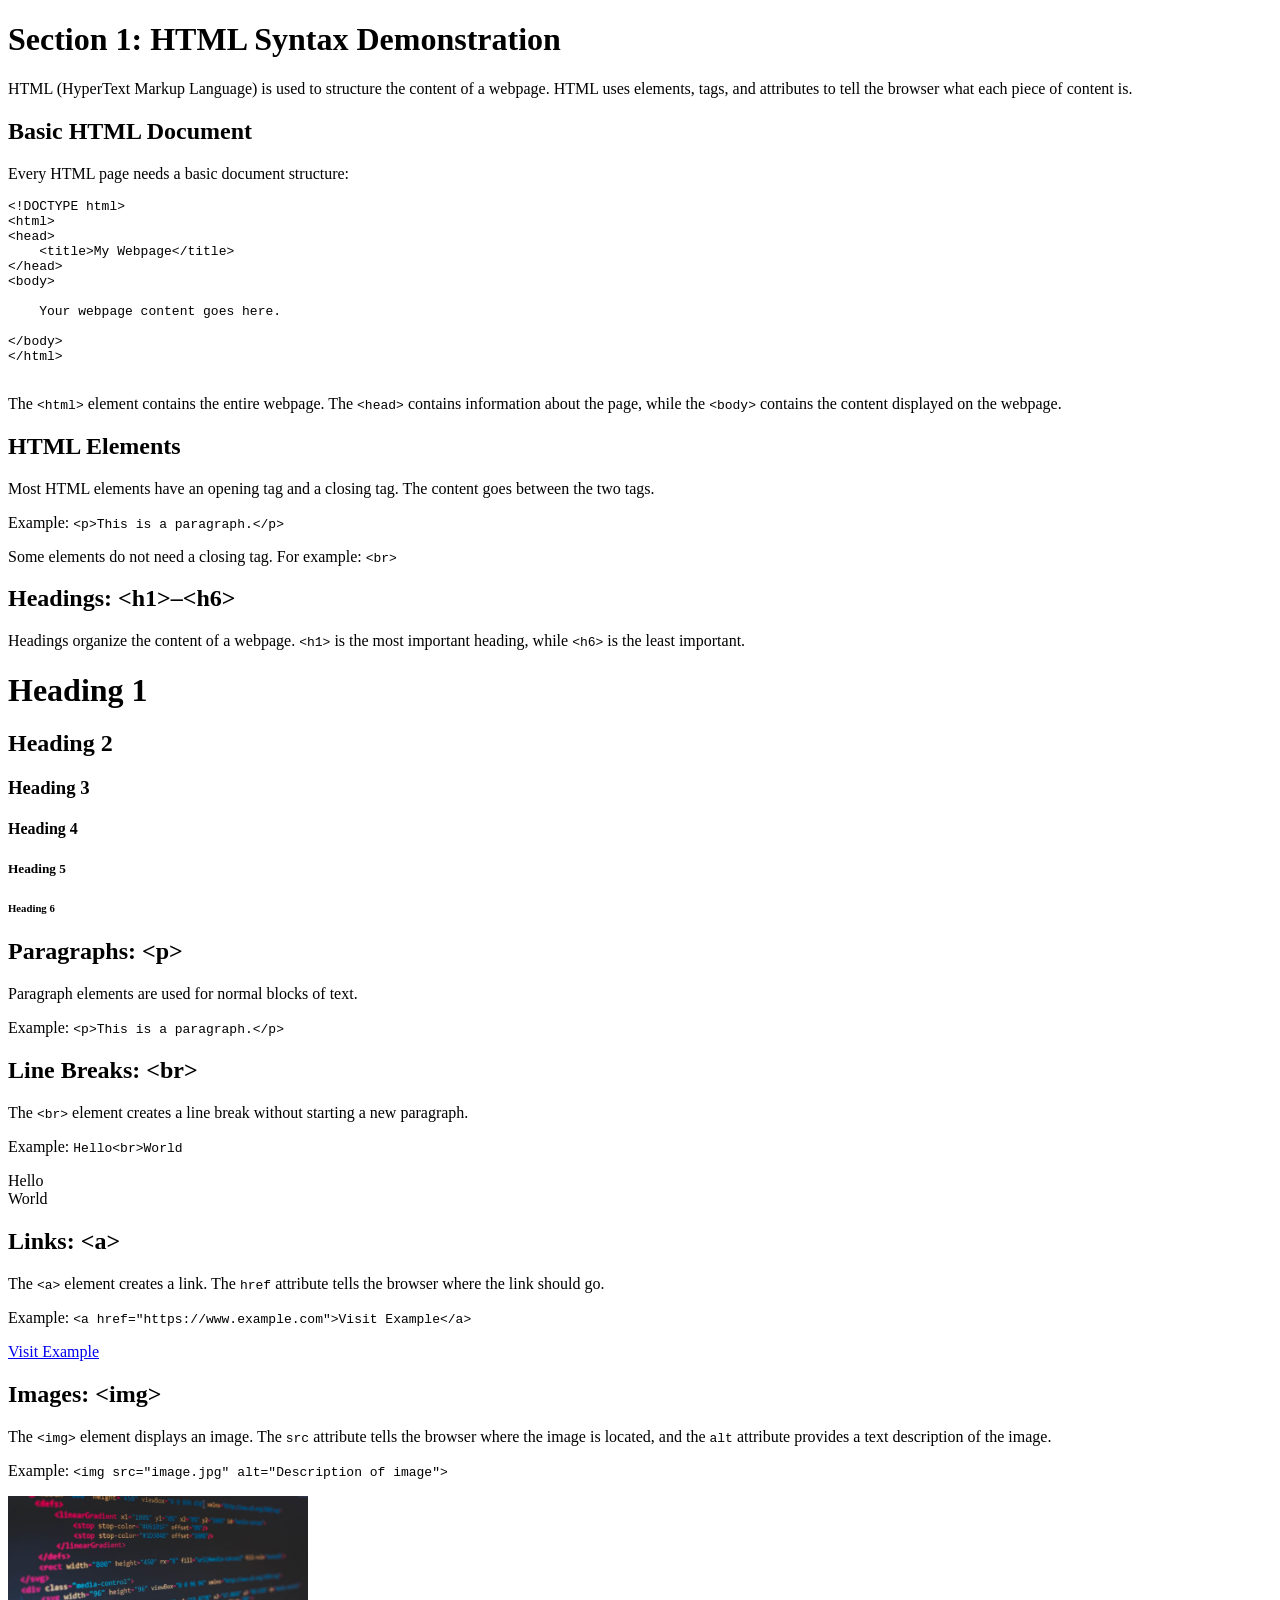
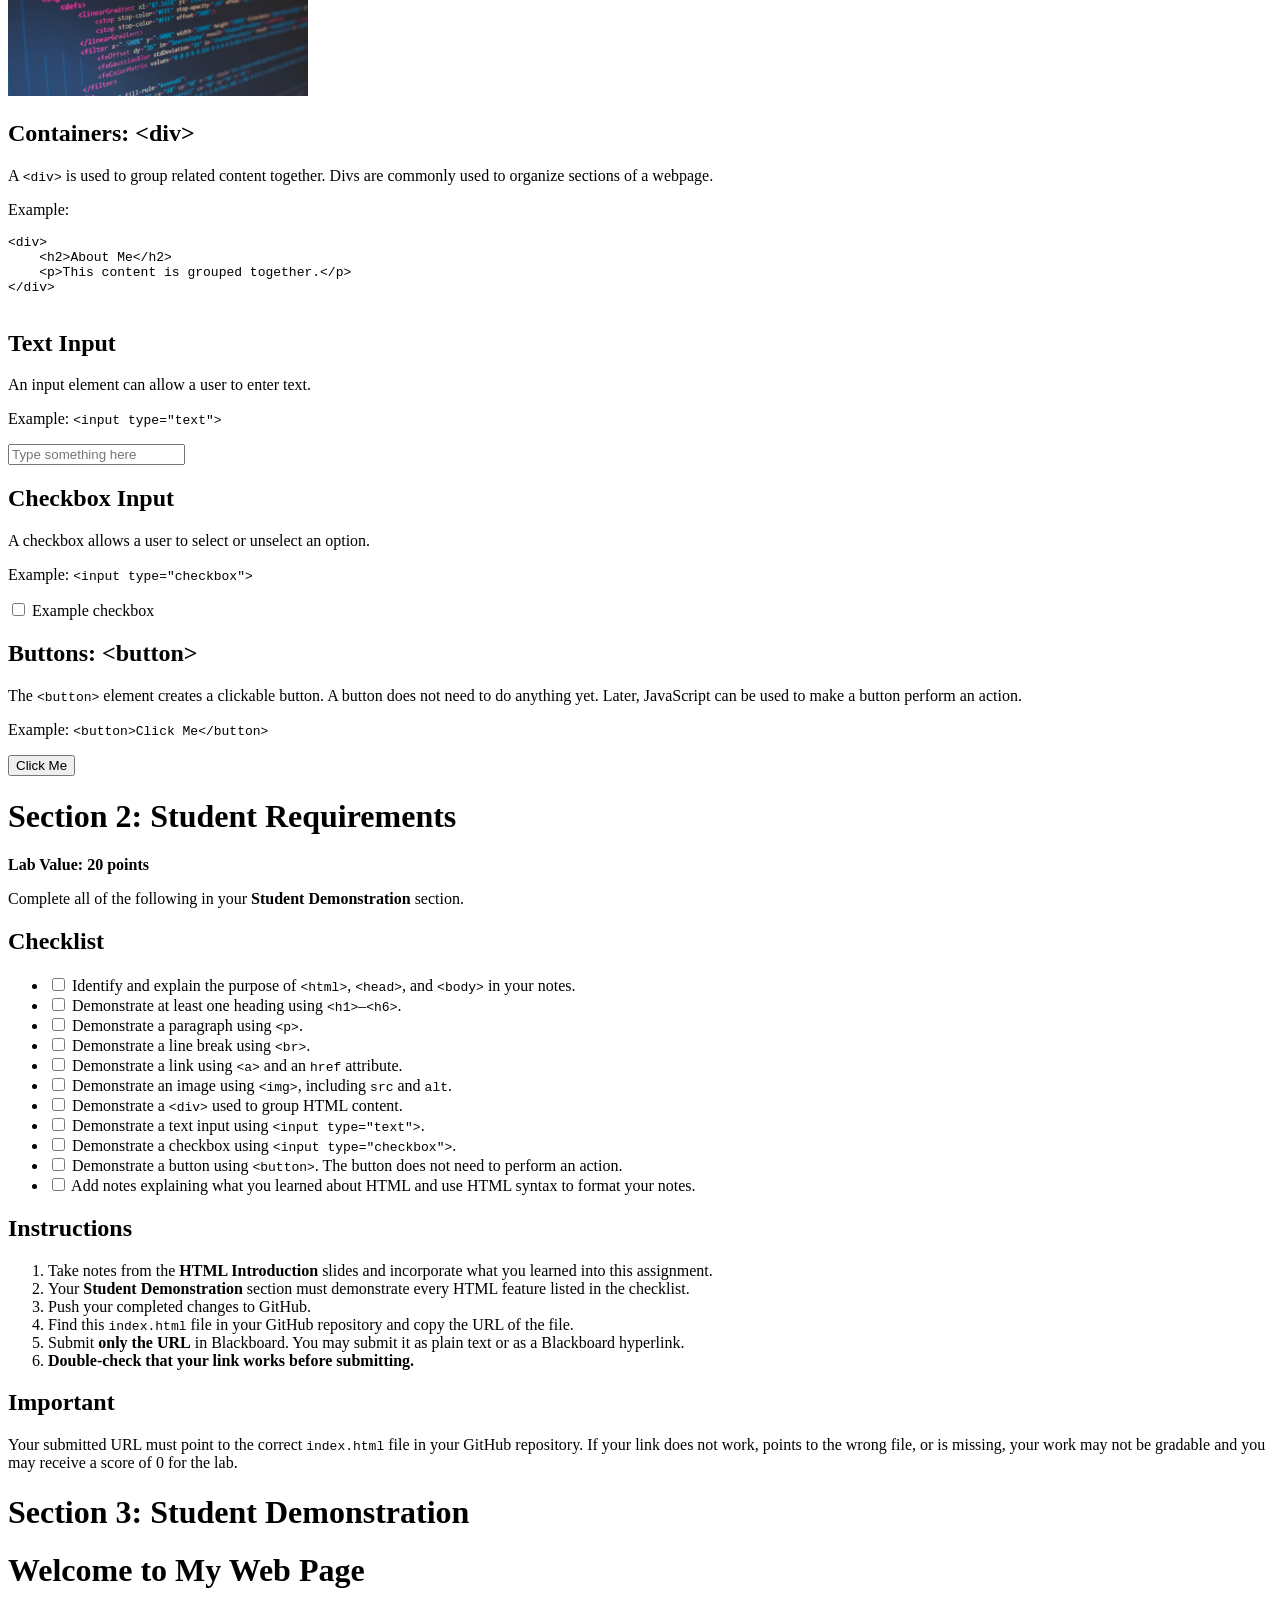
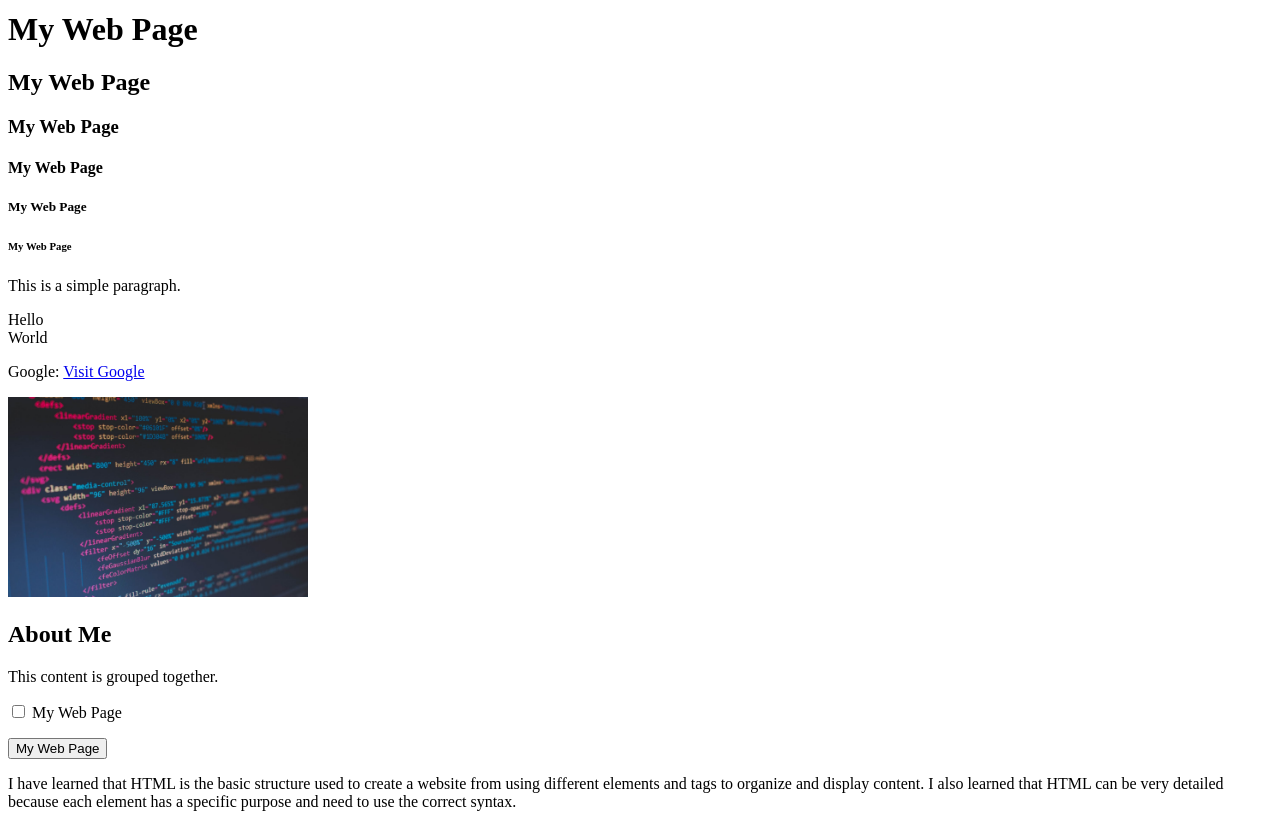
==== labs/lab04-HTML-introduction/index.html @ 28895349 "Completed HTML Introduction Lab" ====
<!DOCTYPE html>
<html lang="en">
<head>
    <meta charset="UTF-8">
    <title>HTML Introduction Lab</title>
</head>

<body>

    <!-- =========================================================
         SECTION 1: HTML SYNTAX DEMONSTRATION
         ========================================================= -->

    <div>
        <h1>Section 1: HTML Syntax Demonstration</h1>

        <p>
            HTML (HyperText Markup Language) is used to structure the
            content of a webpage. HTML uses elements, tags, and attributes
            to tell the browser what each piece of content is.
        </p>

        <h2>Basic HTML Document</h2>

        <p>
            Every HTML page needs a basic document structure:
        </p>

        <pre>
&lt;!DOCTYPE html&gt;
&lt;html&gt;
&lt;head&gt;
    &lt;title&gt;My Webpage&lt;/title&gt;
&lt;/head&gt;
&lt;body&gt;

    Your webpage content goes here.

&lt;/body&gt;
&lt;/html&gt;
        </pre>

        <p>
            The <code>&lt;html&gt;</code> element contains the entire webpage.
            The <code>&lt;head&gt;</code> contains information about the page,
            while the <code>&lt;body&gt;</code> contains the content displayed
            on the webpage.
        </p>


        <h2>HTML Elements</h2>

        <p>
            Most HTML elements have an opening tag and a closing tag.
            The content goes between the two tags.
        </p>

        <p>
            Example:
            <code>&lt;p&gt;This is a paragraph.&lt;/p&gt;</code>
        </p>

        <p>
            Some elements do not need a closing tag. For example:
            <code>&lt;br&gt;</code>
        </p>


        <h2>Headings: &lt;h1&gt;–&lt;h6&gt;</h2>

        <p>
            Headings organize the content of a webpage.
            <code>&lt;h1&gt;</code> is the most important heading,
            while <code>&lt;h6&gt;</code> is the least important.
        </p>

        <h1>Heading 1</h1>
        <h2>Heading 2</h2>
        <h3>Heading 3</h3>
        <h4>Heading 4</h4>
        <h5>Heading 5</h5>
        <h6>Heading 6</h6>


        <h2>Paragraphs: &lt;p&gt;</h2>

        <p>
            Paragraph elements are used for normal blocks of text.
        </p>

        <p>
            Example:
            <code>&lt;p&gt;This is a paragraph.&lt;/p&gt;</code>
        </p>


        <h2>Line Breaks: &lt;br&gt;</h2>

        <p>
            The <code>&lt;br&gt;</code> element creates a line break
            without starting a new paragraph.
        </p>

        <p>
            Example:
            <code>Hello&lt;br&gt;World</code>
        </p>

        <p>
            Hello<br>
            World
        </p>


        <h2>Links: &lt;a&gt;</h2>

        <p>
            The <code>&lt;a&gt;</code> element creates a link.
            The <code>href</code> attribute tells the browser where
            the link should go.
        </p>

        <p>
            Example:
            <code>&lt;a href="https://www.example.com"&gt;Visit Example&lt;/a&gt;</code>
        </p>

        <p>
            <a href="https://www.example.com">Visit Example</a>
        </p>


        <h2>Images: &lt;img&gt;</h2>

        <p>
            The <code>&lt;img&gt;</code> element displays an image.
            The <code>src</code> attribute tells the browser where the
            image is located, and the <code>alt</code> attribute provides
            a text description of the image.
        </p>

        <p>
            Example:
            <code>&lt;img src="image.jpg" alt="Description of image"&gt;</code>
        </p>

        <img src="./assets/image.jpg" alt="HTML Webpage" width="300" height="200">


        <h2>Containers: &lt;div&gt;</h2>

        <p>
            A <code>&lt;div&gt;</code> is used to group related content
            together. Divs are commonly used to organize sections of a webpage.
        </p>

        <p>
            Example:
        </p>

        <pre>
&lt;div&gt;
    &lt;h2&gt;About Me&lt;/h2&gt;
    &lt;p&gt;This content is grouped together.&lt;/p&gt;
&lt;/div&gt;
        </pre>


        <h2>Text Input</h2>

        <p>
            An input element can allow a user to enter text.
        </p>

        <p>
            Example:
            <code>&lt;input type="text"&gt;</code>
        </p>

        <p>
            <input type="text" placeholder="Type something here">
        </p>


        <h2>Checkbox Input</h2>

        <p>
            A checkbox allows a user to select or unselect an option.
        </p>

        <p>
            Example:
            <code>&lt;input type="checkbox"&gt;</code>
        </p>

        <p>
            <input type="checkbox"> Example checkbox
        </p>


        <h2>Buttons: &lt;button&gt;</h2>

        <p>
            The <code>&lt;button&gt;</code> element creates a clickable
            button. A button does not need to do anything yet. Later,
            JavaScript can be used to make a button perform an action.
        </p>

        <p>
            Example:
            <code>&lt;button&gt;Click Me&lt;/button&gt;</code>
        </p>

        <p>
            <button>Click Me</button>
        </p>

    </div>


    <!-- =========================================================
         SECTION 2: STUDENT REQUIREMENTS
         ========================================================= -->

    <div>

        <h1>Section 2: Student Requirements</h1>

        <p>
            <strong>Lab Value: 20 points</strong>
        </p>

        <p>
            Complete all of the following in your
            <strong>Student Demonstration</strong> section.
        </p>


        <h2>Checklist</h2>

        <ul>

            <li>
                <input type="checkbox">
                Identify and explain the purpose of
                <code>&lt;html&gt;</code>, <code>&lt;head&gt;</code>,
                and <code>&lt;body&gt;</code> in your notes.
            </li>

            <li>
                <input type="checkbox">
                Demonstrate at least one heading using
                <code>&lt;h1&gt;</code>–<code>&lt;h6&gt;</code>.
            </li>

            <li>
                <input type="checkbox">
                Demonstrate a paragraph using <code>&lt;p&gt;</code>.
            </li>

            <li>
                <input type="checkbox">
                Demonstrate a line break using <code>&lt;br&gt;</code>.
            </li>

            <li>
                <input type="checkbox">
                Demonstrate a link using <code>&lt;a&gt;</code> and
                an <code>href</code> attribute.
            </li>

            <li>
                <input type="checkbox">
                Demonstrate an image using <code>&lt;img&gt;</code>,
                including <code>src</code> and <code>alt</code>.
            </li>

            <li>
                <input type="checkbox">
                Demonstrate a <code>&lt;div&gt;</code> used to group
                HTML content.
            </li>

            <li>
                <input type="checkbox">
                Demonstrate a text input using
                <code>&lt;input type="text"&gt;</code>.
            </li>

            <li>
                <input type="checkbox">
                Demonstrate a checkbox using
                <code>&lt;input type="checkbox"&gt;</code>.
            </li>

            <li>
                <input type="checkbox">
                Demonstrate a button using <code>&lt;button&gt;</code>.
                The button does not need to perform an action.
            </li>

            <li>
                <input type="checkbox">
                Add notes explaining what you learned about HTML and
                use HTML syntax to format your notes.
            </li>

        </ul>


        <h2>Instructions</h2>

        <ol>

            <li>
                Take notes from the <strong>HTML Introduction</strong>
                slides and incorporate what you learned into this assignment.
            </li>

            <li>
                Your <strong>Student Demonstration</strong> section must
                demonstrate every HTML feature listed in the checklist.
            </li>

            <li>
                Push your completed changes to GitHub.
            </li>

            <li>
                Find this <code>index.html</code> file in your GitHub
                repository and copy the URL of the file.
            </li>

            <li>
                Submit <strong>only the URL</strong> in Blackboard.
                You may submit it as plain text or as a Blackboard hyperlink.
            </li>

            <li>
                <strong>Double-check that your link works before submitting.</strong>
            </li>

        </ol>


        <h2>Important</h2>

        <p>
            Your submitted URL must point to the correct
            <code>index.html</code> file in your GitHub repository.
            If your link does not work, points to the wrong file, or is
            missing, your work may not be gradable and you may receive
            a score of 0 for the lab.
        </p>

    </div>


    <!-- =========================================================
         SECTION 3: STUDENT DEMONSTRATION
         ========================================================= -->

    <div>

        <h1>Section 3: Student Demonstration</h1>

        <p>
            <html>
                <head>
                    <title>My Web Page</title>
                </head>
                <body>
                    <h1>Welcome to My Web Page</h1>
                </body>
            </html>
        </p>
        <p>
            <h1>My Web Page</h1>
            <h2>My Web Page</h2>
            <h3>My Web Page</h3>
            <h4>My Web Page</h4>
            <h5>My Web Page</h5>
            <h6>My Web Page</h6>
        </p>
        <p>
            This is a simple paragraph.
        </p>
        <p>
            Hello<br>
            World
        </p>
        <p>
            Google: <a href="https://www.google.com">Visit Google</a>
        </p>
        <p>
            <img src="./assets/image.jpg" alt="HTML Webpage" width="300" height="200">
        </p>
        <p>
            <div>
                <h2>About Me</h2>
                <p>This content is grouped together.</p>
            </div>

        </p>
        <p>
            <input type="checkbox"> My Web Page
        </p>
        <p>
            <button>My Web Page</button>
        </p>
        <!DOCTYPE html>
        <html>
        <head>
            <title>My Website</title>
        </head>
        <body>
            I have learned that HTML is the basic structure used to create a website from using different elements and tags to organize and display content. I also learned that HTML can be very detailed because each element has a specific purpose and need to use the correct syntax.
        </body>    

    </div>

</body>
</html>
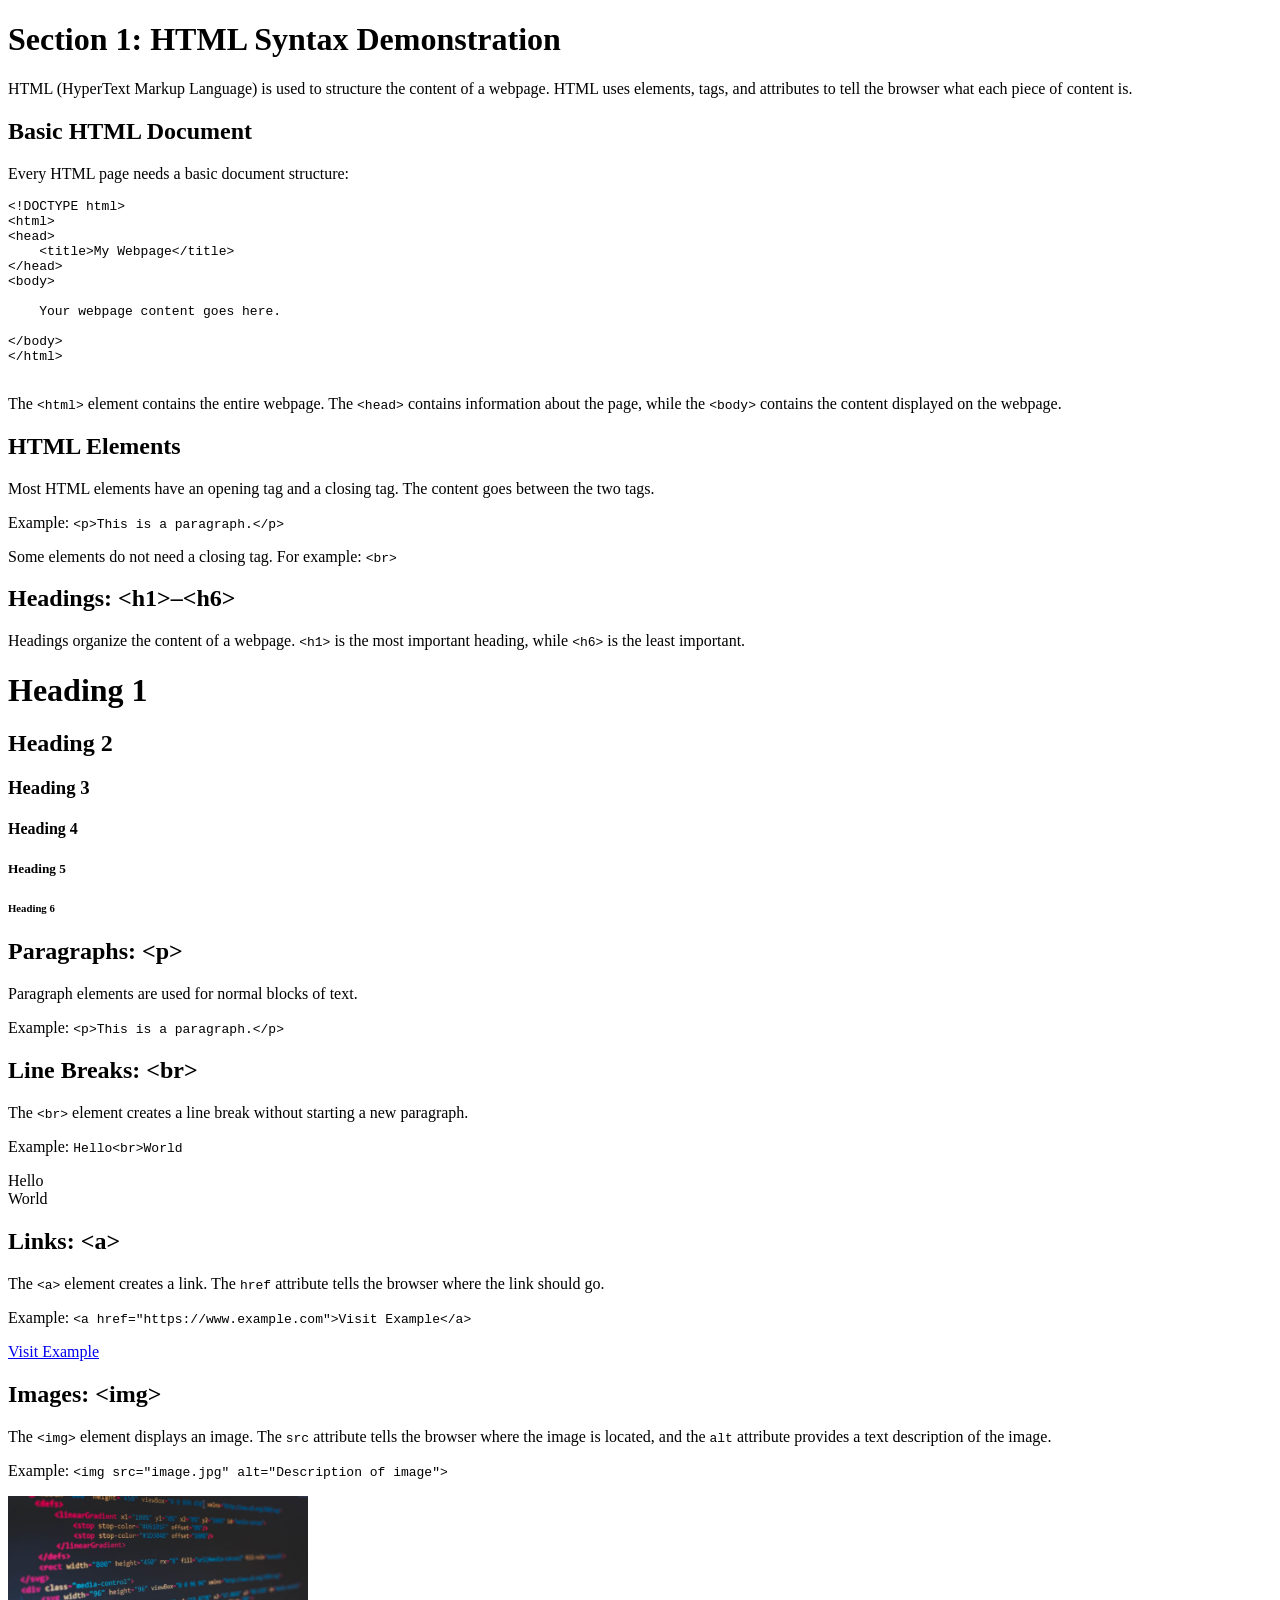
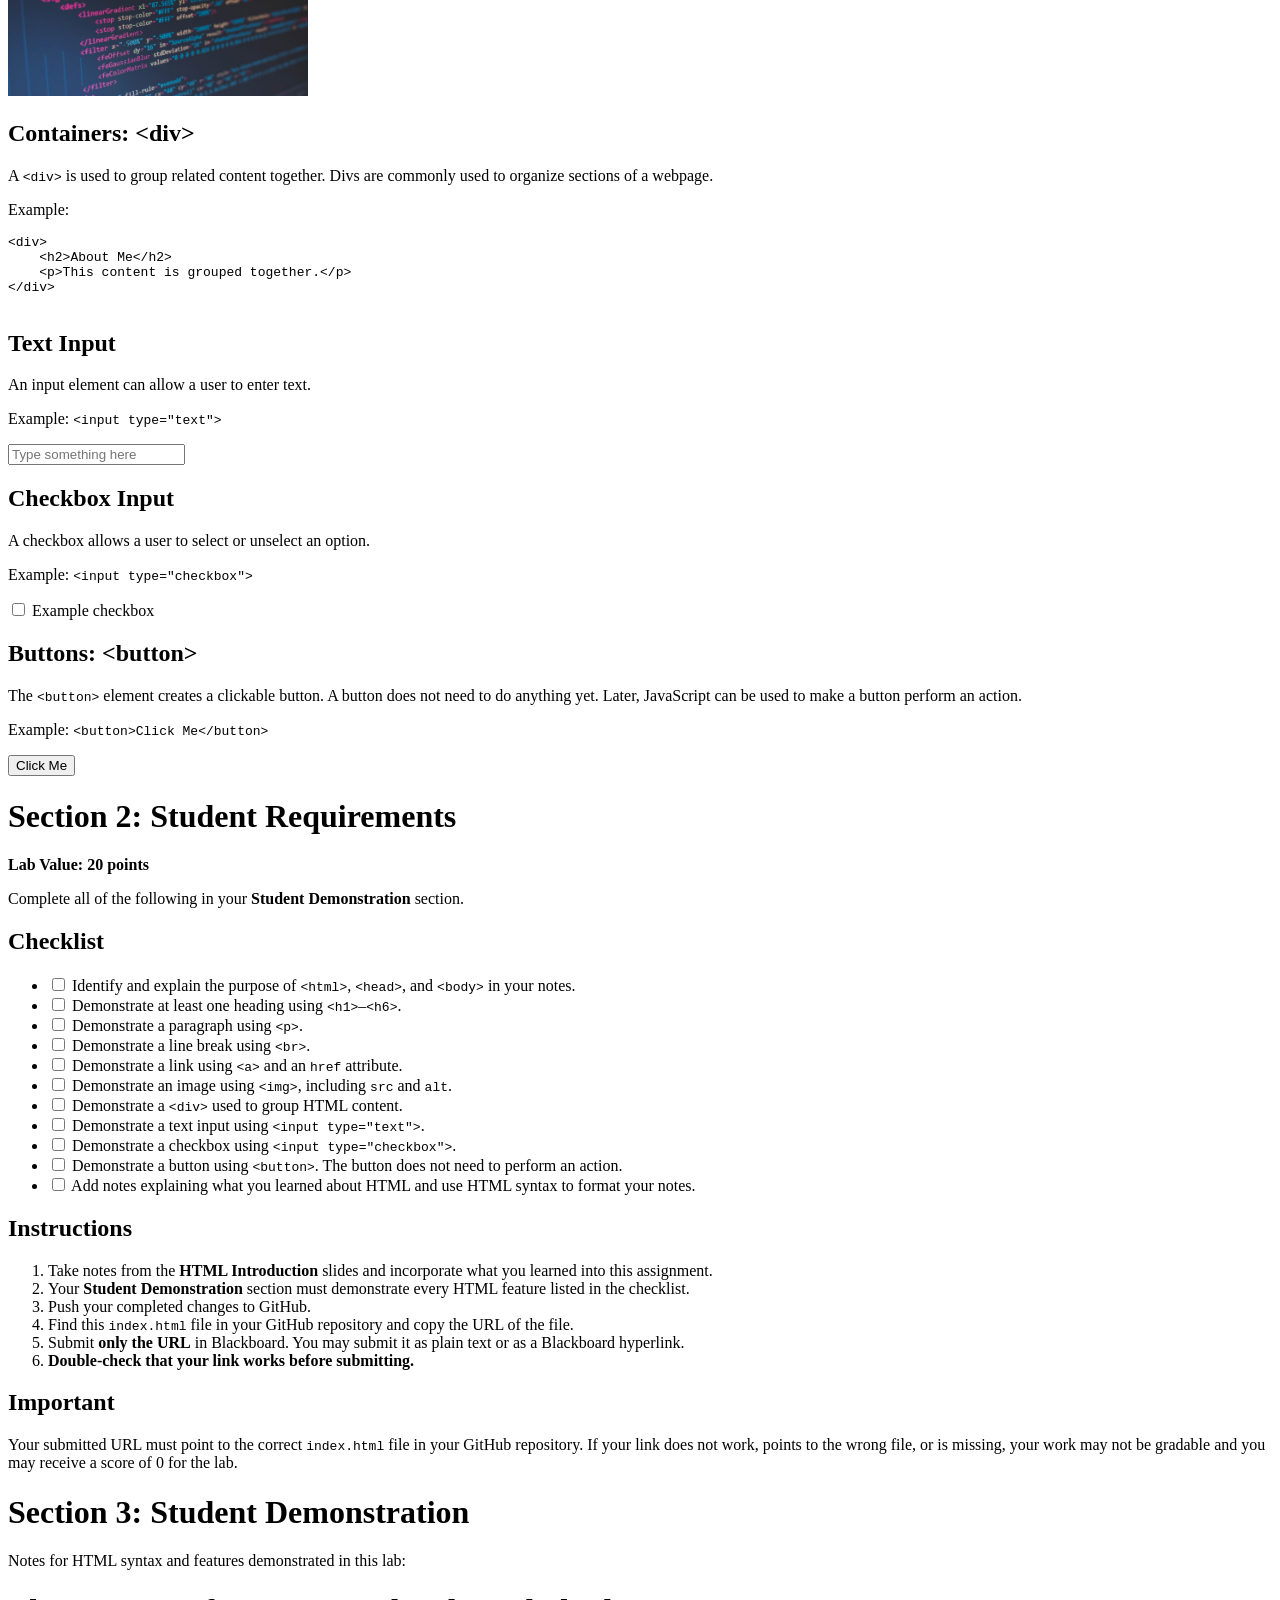
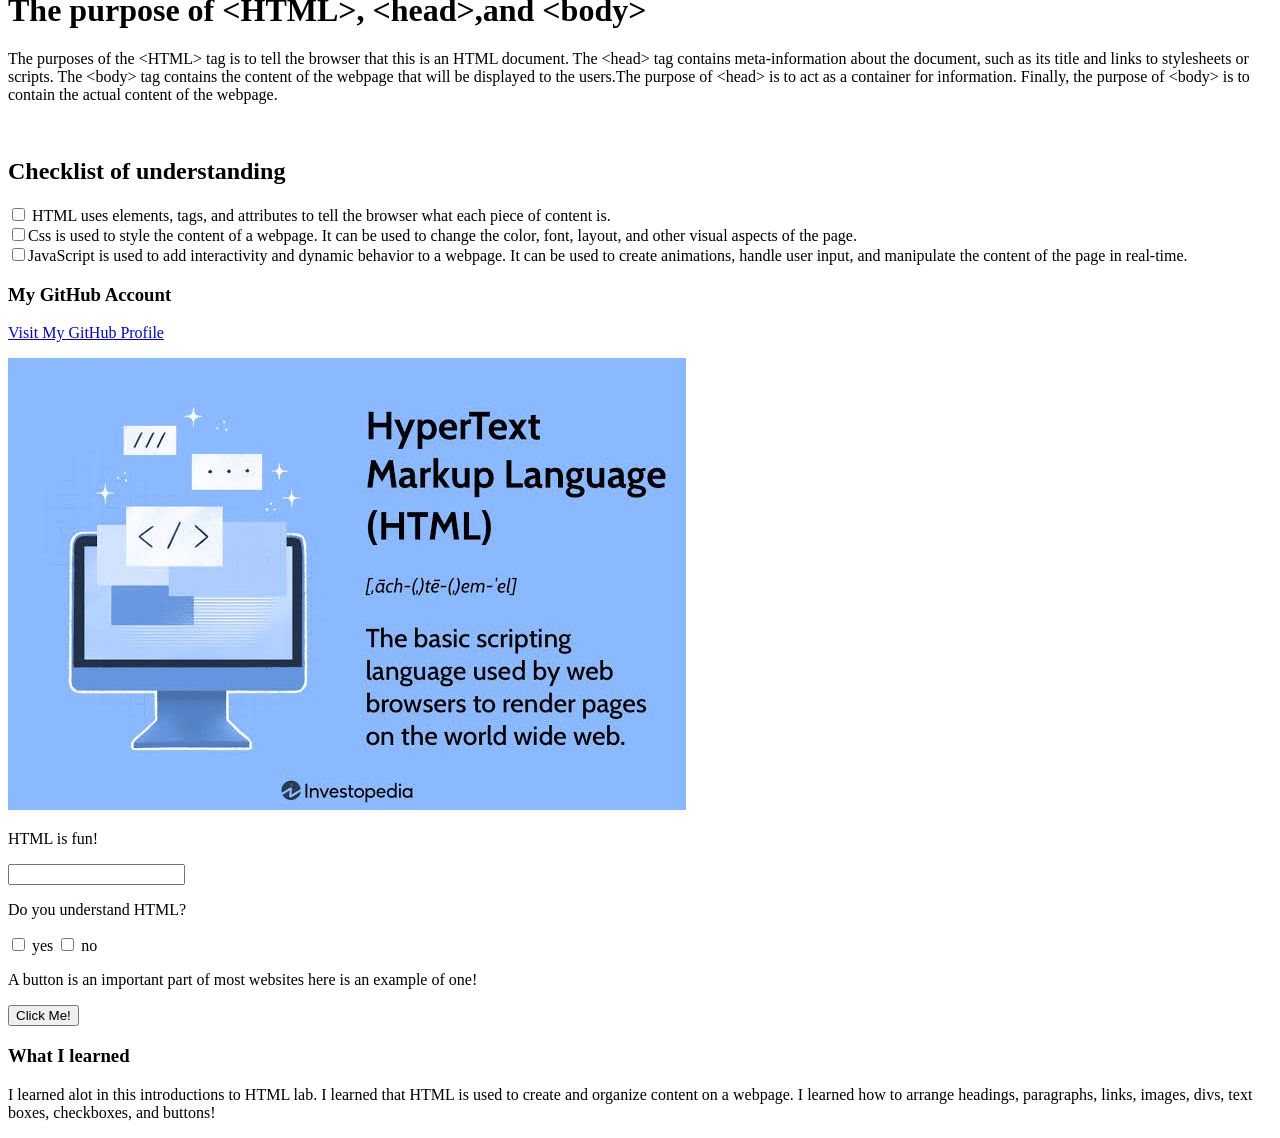
==== commit 1c0f0cb5: "HTMLintrolab" ====
--- a/labs/lab04-HTML-introduction/index.html
+++ b/labs/lab04-HTML-introduction/index.html
@@ -365,59 +365,44 @@
         <h1>Section 3: Student Demonstration</h1>
 
         <p>
-            <html>
-                <head>
-                    <title>My Web Page</title>
-                </head>
-                <body>
-                    <h1>Welcome to My Web Page</h1>
-                </body>
-            </html>
-        </p>
-        <p>
-            <h1>My Web Page</h1>
-            <h2>My Web Page</h2>
-            <h3>My Web Page</h3>
-            <h4>My Web Page</h4>
-            <h5>My Web Page</h5>
-            <h6>My Web Page</h6>
-        </p>
-        <p>
-            This is a simple paragraph.
-        </p>
-        <p>
-            Hello<br>
-            World
-        </p>
-        <p>
-            Google: <a href="https://www.google.com">Visit Google</a>
-        </p>
-        <p>
-            <img src="./assets/image.jpg" alt="HTML Webpage" width="300" height="200">
-        </p>
-        <p>
-            <div>
-                <h2>About Me</h2>
-                <p>This content is grouped together.</p>
-            </div>
-
-        </p>
-        <p>
-            <input type="checkbox"> My Web Page
-        </p>
-        <p>
-            <button>My Web Page</button>
-        </p>
-        <!DOCTYPE html>
-        <html>
-        <head>
-            <title>My Website</title>
-        </head>
-        <body>
-            I have learned that HTML is the basic structure used to create a website from using different elements and tags to organize and display content. I also learned that HTML can be very detailed because each element has a specific purpose and need to use the correct syntax.
-        </body>    
+            Notes for HTML syntax and features demonstrated in this lab:
+        </p>
 
     </div>
-
+     <h1>The purpose of &lt;HTML&gt;, &lt;head&gt;,and &lt;body&gt;
+        <br>
+</h1>
+        <p>
+The purposes of the &lt;HTML&gt; tag is to tell the browser that this is an HTML document. The &lt;head&gt; tag contains meta-information about the document, such as its title and links to stylesheets or scripts. The &lt;body&gt; tag contains the content of the webpage that will be displayed to the users.The purpose of &lt;head&gt; is to act as a container for information. Finally, the purpose of &lt;body&gt; is to contain the actual content of the webpage.
+     </p>
+<br>
+        <h2>Checklist of understanding</h2>
+        <input type="checkbox"> HTML uses elements, tags, and attributes to tell the browser what each piece of content is.
+        <br>
+        <input type="checkbox">Css is used to style the content of a webpage. It can be used to change the color, font, layout, and other visual aspects of the page.
+        <br>
+        <input type="checkbox">JavaScript is used to add interactivity and dynamic behavior to a webpage. It can be used to create animations, handle user input, and manipulate the content of the page in real-time.
+        <br>
+        <h3>My GitHub Account</h3>
+    </h3>
+    <a href="https://github.com/Mersadeys-thecat" target="_blank">Visit 
+     My GitHub Profile</a> <source>
+     <br>
+<p> <img src="assets/HTMLimage.jpg" alt="HTML image">
+</p>
+<div>
+    <p>HTML is fun!</p>
+</div>
+<input type="text">
+<p> 
+    Do you understand HTML?
+</p>
+<input type="checkbox"> yes
+<input type="checkbox"> no
+<p> A button is an important part of most websites here is an example of one!</p>
+<button>Click Me!</button>
+<h3>What I learned</h3>
+<p> I learned alot in this introductions to HTML lab. I learned that HTML is used to create and organize content on a webpage. I learned how to arrange headings, paragraphs, links, images, divs, text boxes, checkboxes, and buttons!
+</p>
 </body>
-</html>+</html>
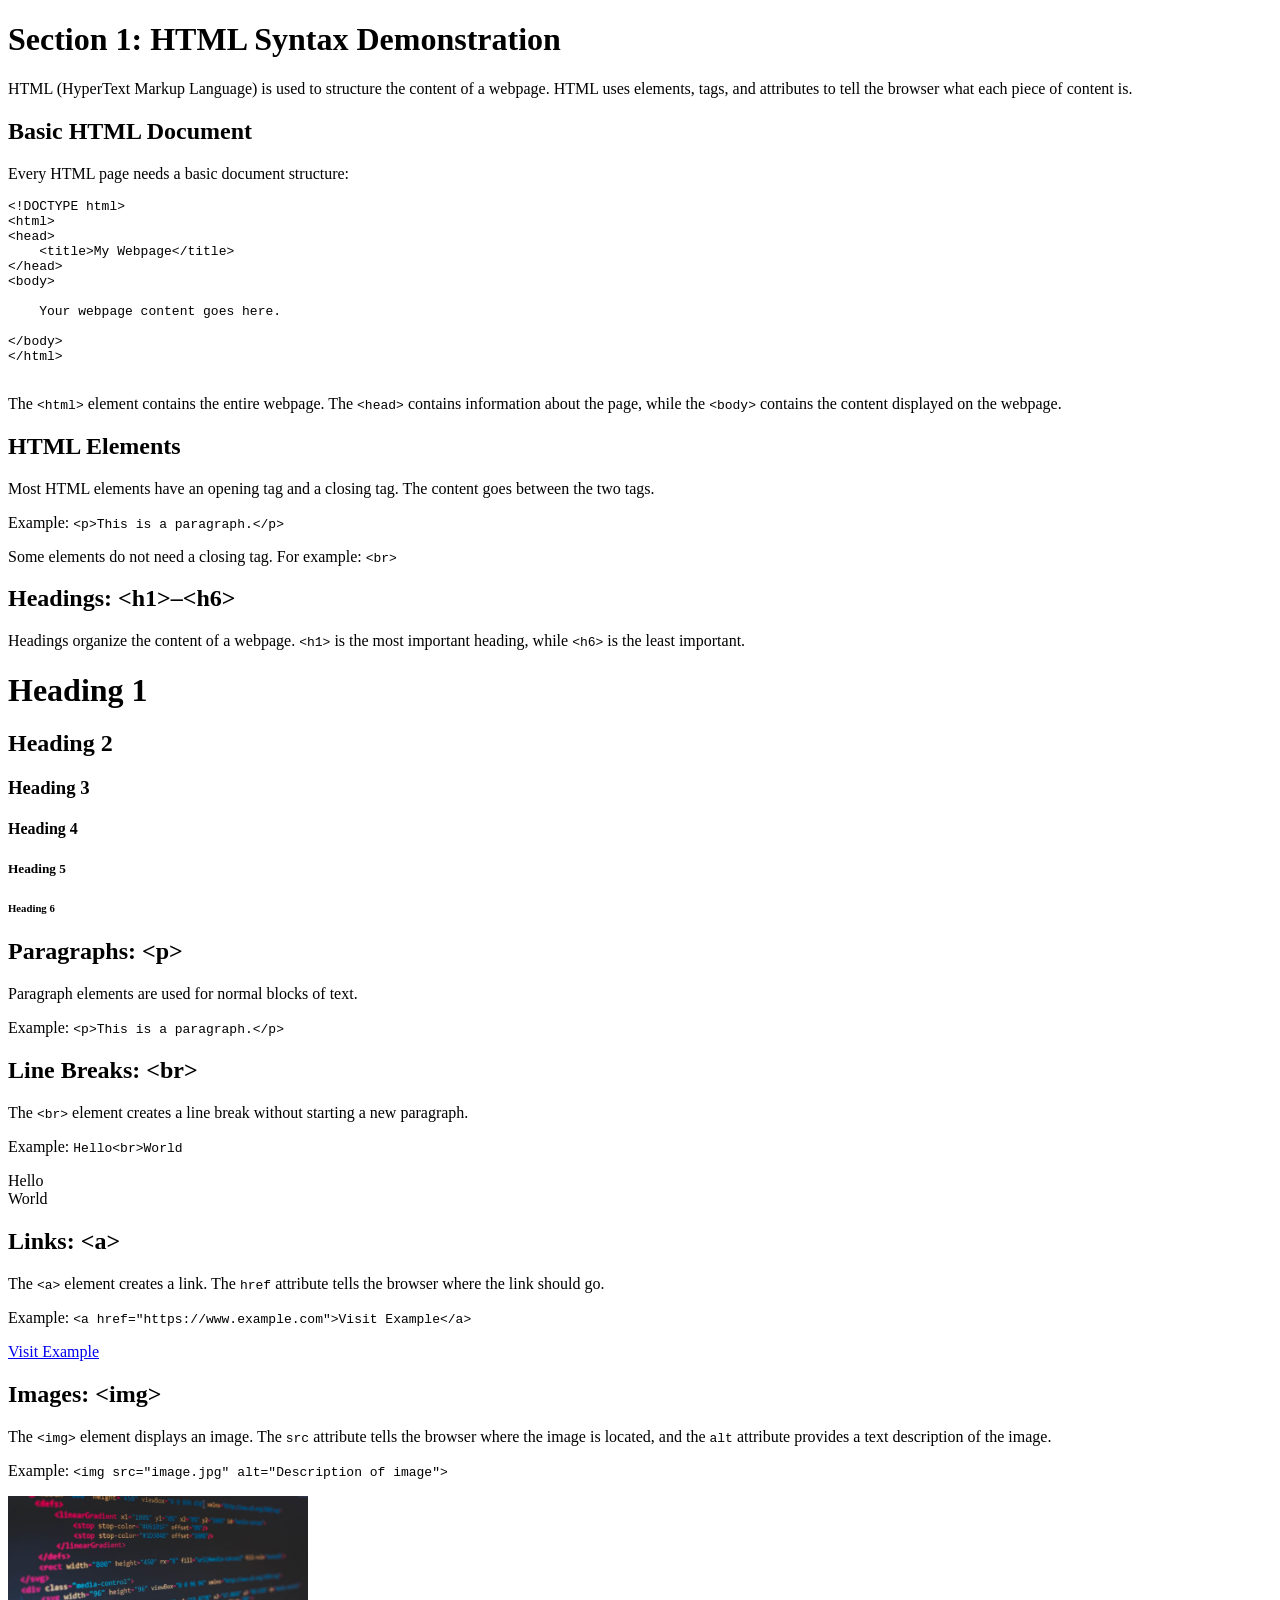
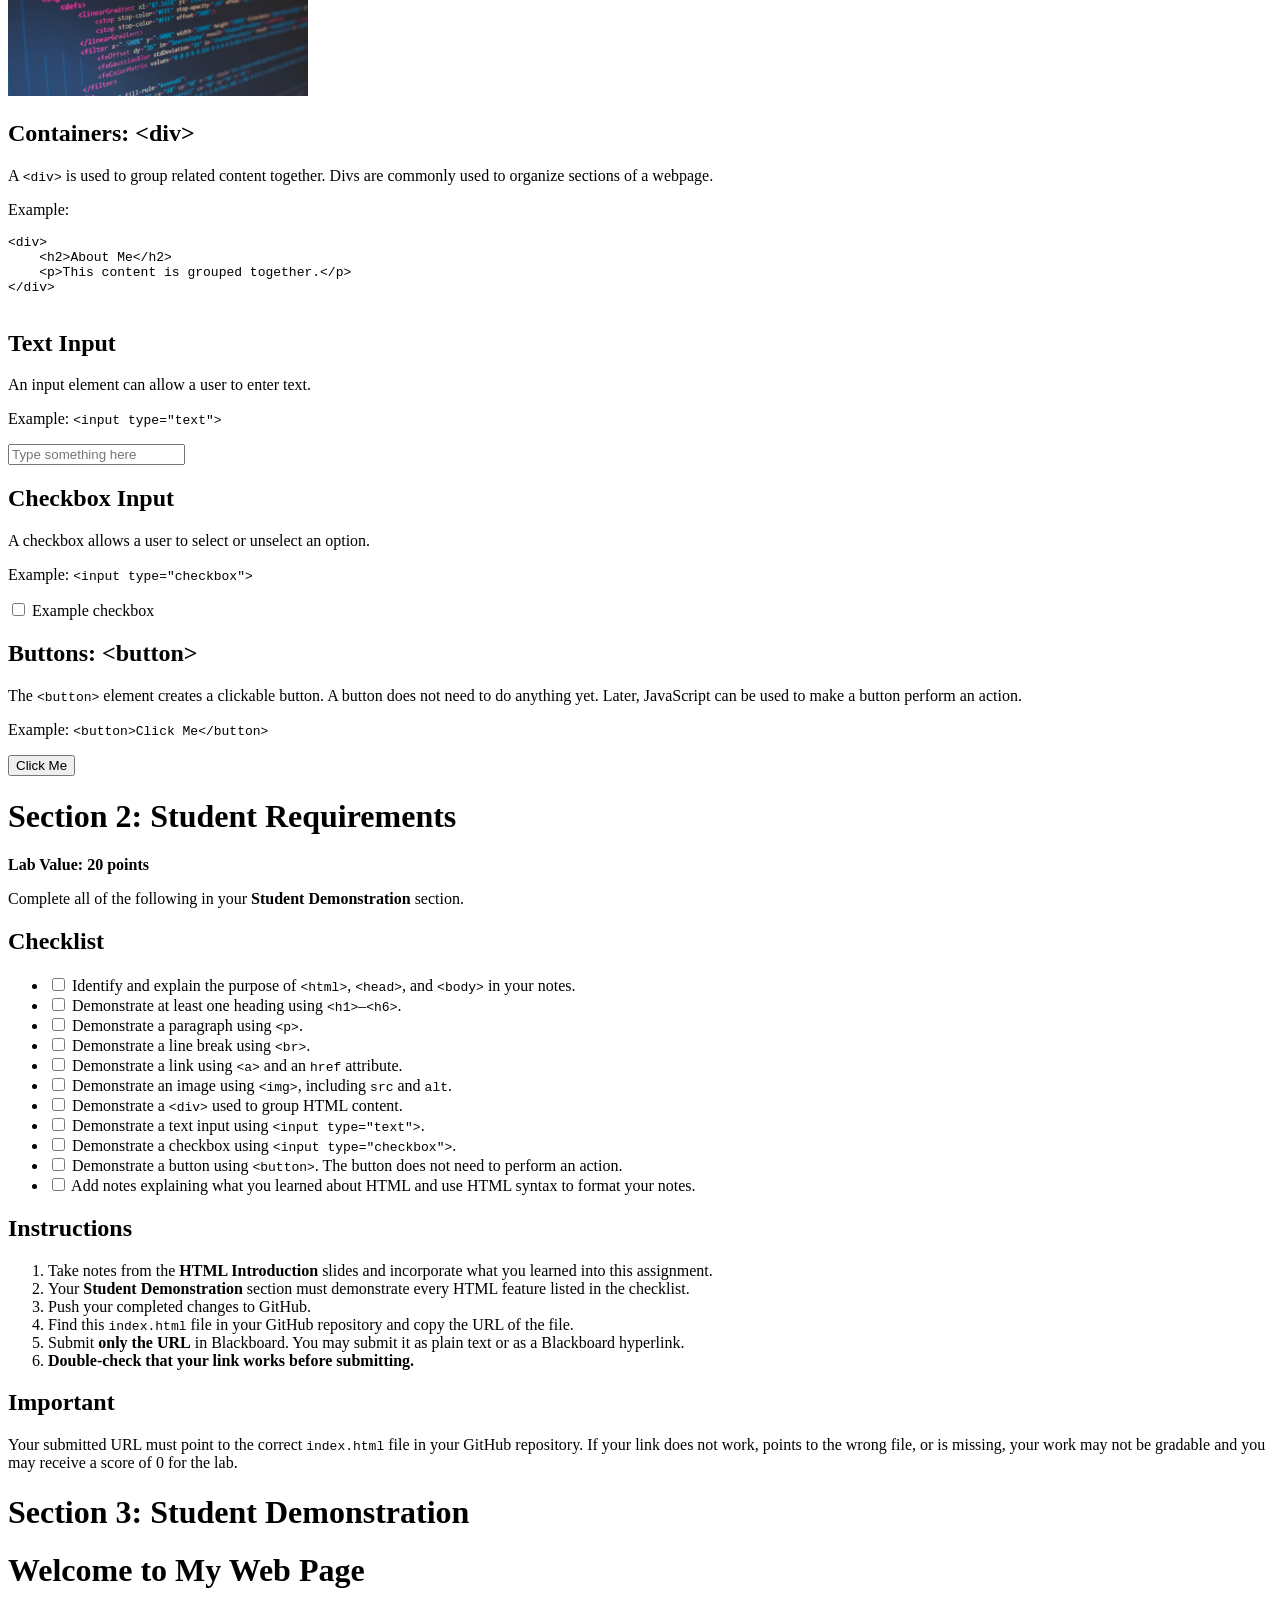
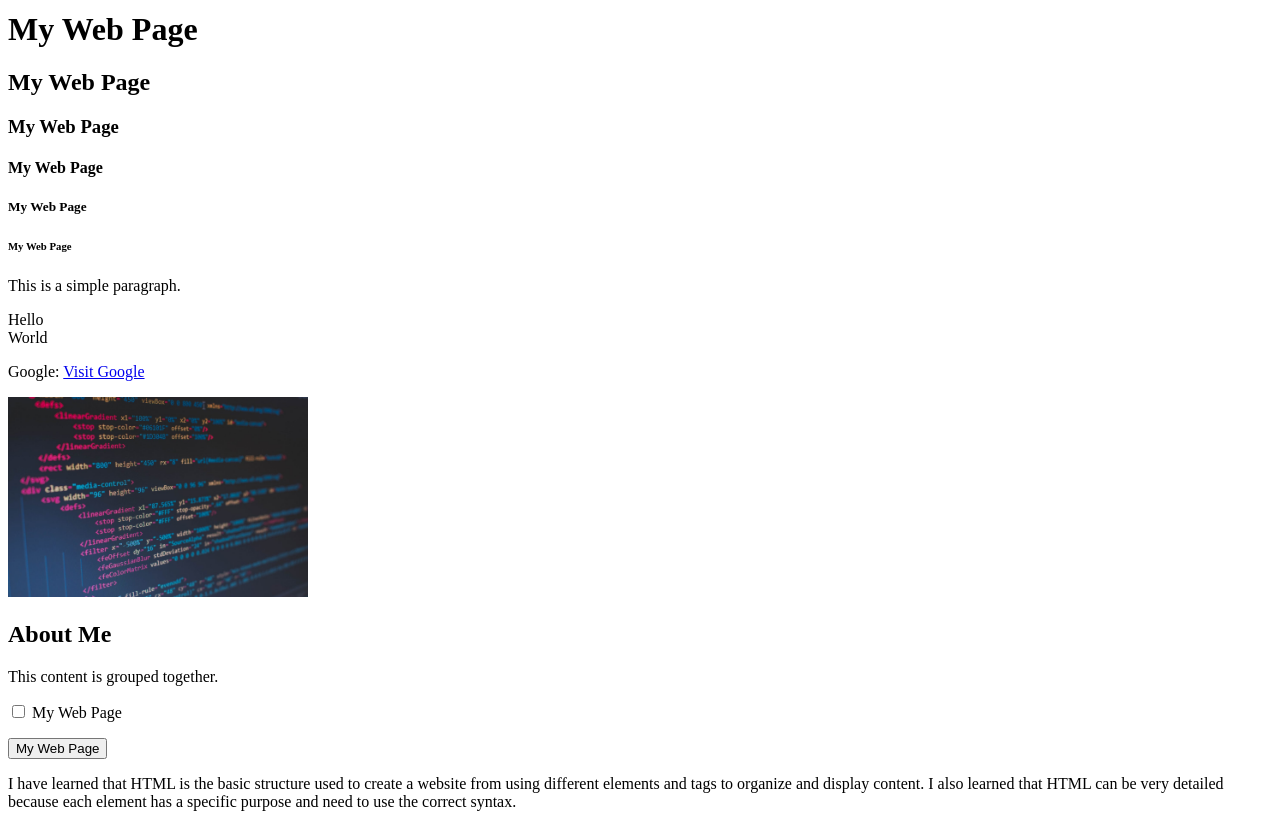
==== commit 16f1896e: "Merge 03883710caf15a48b2c8c667e639af4b25d19512 into 8f029ec325aed4e93784eb4ec65b9232e308c3c7" ====
--- a/labs/lab04-HTML-introduction/index.html
+++ b/labs/lab04-HTML-introduction/index.html
@@ -365,44 +365,59 @@
         <h1>Section 3: Student Demonstration</h1>
 
         <p>
-            Notes for HTML syntax and features demonstrated in this lab:
-        </p>
+            <html>
+                <head>
+                    <title>My Web Page</title>
+                </head>
+                <body>
+                    <h1>Welcome to My Web Page</h1>
+                </body>
+            </html>
+        </p>
+        <p>
+            <h1>My Web Page</h1>
+            <h2>My Web Page</h2>
+            <h3>My Web Page</h3>
+            <h4>My Web Page</h4>
+            <h5>My Web Page</h5>
+            <h6>My Web Page</h6>
+        </p>
+        <p>
+            This is a simple paragraph.
+        </p>
+        <p>
+            Hello<br>
+            World
+        </p>
+        <p>
+            Google: <a href="https://www.google.com">Visit Google</a>
+        </p>
+        <p>
+            <img src="./assets/image.jpg" alt="HTML Webpage" width="300" height="200">
+        </p>
+        <p>
+            <div>
+                <h2>About Me</h2>
+                <p>This content is grouped together.</p>
+            </div>
+
+        </p>
+        <p>
+            <input type="checkbox"> My Web Page
+        </p>
+        <p>
+            <button>My Web Page</button>
+        </p>
+        <!DOCTYPE html>
+        <html>
+        <head>
+            <title>My Website</title>
+        </head>
+        <body>
+            I have learned that HTML is the basic structure used to create a website from using different elements and tags to organize and display content. I also learned that HTML can be very detailed because each element has a specific purpose and need to use the correct syntax.
+        </body>    
 
     </div>
-     <h1>The purpose of &lt;HTML&gt;, &lt;head&gt;,and &lt;body&gt;
-        <br>
-</h1>
-        <p>
-The purposes of the &lt;HTML&gt; tag is to tell the browser that this is an HTML document. The &lt;head&gt; tag contains meta-information about the document, such as its title and links to stylesheets or scripts. The &lt;body&gt; tag contains the content of the webpage that will be displayed to the users.The purpose of &lt;head&gt; is to act as a container for information. Finally, the purpose of &lt;body&gt; is to contain the actual content of the webpage.
-     </p>
-<br>
-        <h2>Checklist of understanding</h2>
-        <input type="checkbox"> HTML uses elements, tags, and attributes to tell the browser what each piece of content is.
-        <br>
-        <input type="checkbox">Css is used to style the content of a webpage. It can be used to change the color, font, layout, and other visual aspects of the page.
-        <br>
-        <input type="checkbox">JavaScript is used to add interactivity and dynamic behavior to a webpage. It can be used to create animations, handle user input, and manipulate the content of the page in real-time.
-        <br>
-        <h3>My GitHub Account</h3>
-    </h3>
-    <a href="https://github.com/Mersadeys-thecat" target="_blank">Visit 
-     My GitHub Profile</a> <source>
-     <br>
-<p> <img src="assets/HTMLimage.jpg" alt="HTML image">
-</p>
-<div>
-    <p>HTML is fun!</p>
-</div>
-<input type="text">
-<p> 
-    Do you understand HTML?
-</p>
-<input type="checkbox"> yes
-<input type="checkbox"> no
-<p> A button is an important part of most websites here is an example of one!</p>
-<button>Click Me!</button>
-<h3>What I learned</h3>
-<p> I learned alot in this introductions to HTML lab. I learned that HTML is used to create and organize content on a webpage. I learned how to arrange headings, paragraphs, links, images, divs, text boxes, checkboxes, and buttons!
-</p>
+
 </body>
-</html>
+</html>
